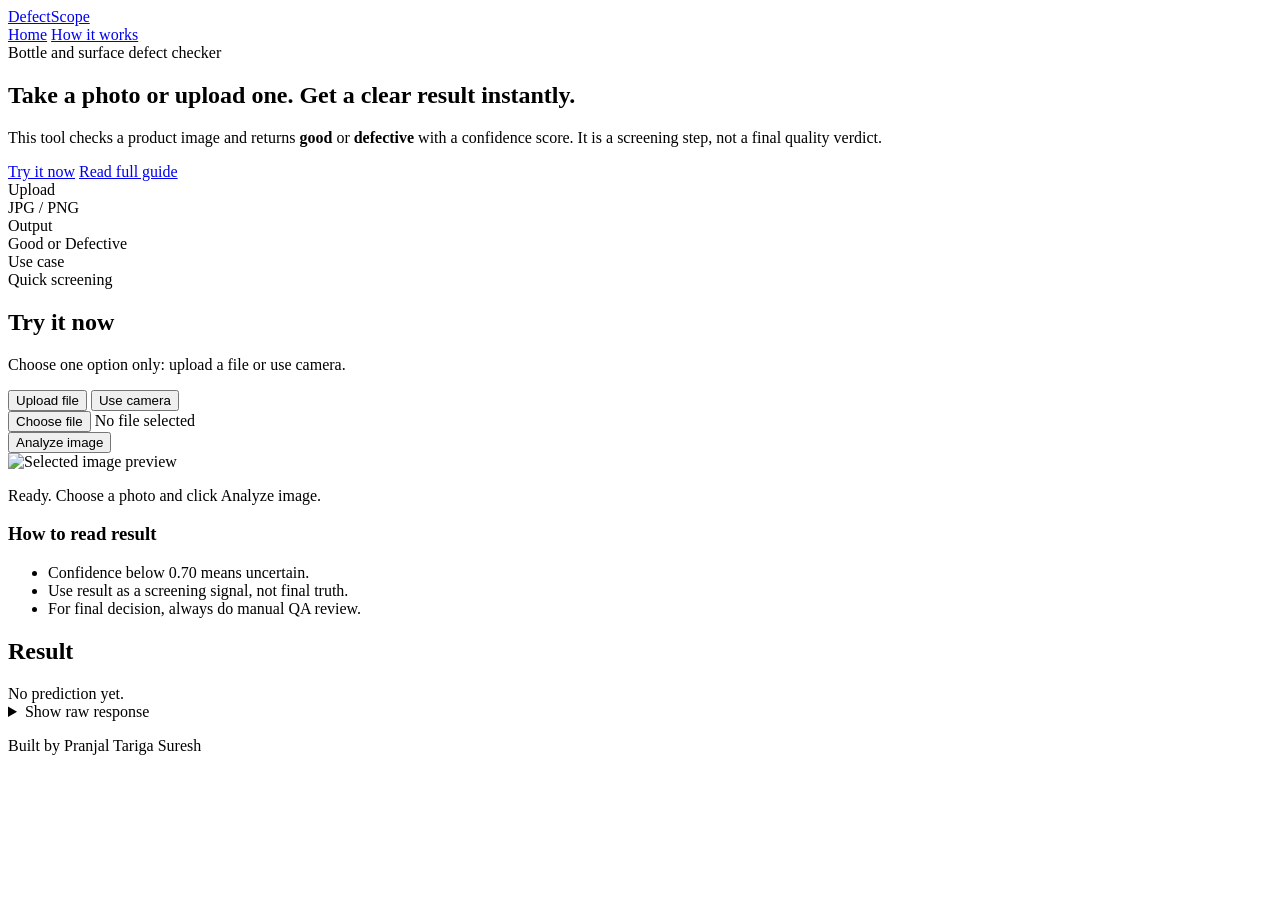
==== web/index.html @ 16d3abf3 "Restore full application: multi-page UI, Grad-CAM heatmap, metrics and threshold endpoints" ====
<!DOCTYPE html>
<html lang="en">
<head>
  <meta charset="utf-8" />
  <meta name="viewport" content="width=device-width, initial-scale=1" />
  <title>DefectScope</title>
  <link rel="stylesheet" href="/assets/styles.css" />
</head>
<body>
  <main class="shell">
    <nav class="nav">
      <a class="brand" href="/">DefectScope</a>
      <div class="nav-links">
        <a href="/" class="active">Home</a>
        <a href="/how-it-works">How it works</a>
      </div>
    </nav>

    <section class="hero">
      <div class="panel hero-main">
        <span class="kicker">Bottle and surface defect checker</span>
        <h1>Take a photo or upload one. Get a clear result instantly.</h1>
        <p class="lead">
          This tool checks a product image and returns <strong>good</strong> or <strong>defective</strong>
          with a confidence score. It is a screening step, not a final quality verdict.
        </p>
        <div class="hero-cta">
          <a class="primary" href="#demo">Try it now</a>
          <a class="secondary" href="/how-it-works">Read full guide</a>
        </div>
        <div class="metrics">
          <div class="metric">
            <div class="label">Upload</div>
            <div class="value">JPG / PNG</div>
          </div>
          <div class="metric">
            <div class="label">Output</div>
            <div class="value">Good or Defective</div>
          </div>
          <div class="metric">
            <div class="label">Use case</div>
            <div class="value">Quick screening</div>
          </div>
        </div>
      </div>
    </section>

    <section id="demo" class="demo">
      <div class="panel demo-left">
        <h2>Try it now</h2>
        <p class="lead">Choose one option only: upload a file or use camera.</p>

        <div class="mode-switch" role="tablist" aria-label="Image input mode">
          <button type="button" class="mode-btn active" id="mode-upload">Upload file</button>
          <button type="button" class="mode-btn" id="mode-camera">Use camera</button>
        </div>

        <form class="upload" id="predict-form">
          <input id="image-file" type="file" accept="image/*" required hidden />
          <input id="camera-file" type="file" accept="image/*" capture="environment" hidden />

          <div class="picker-box" id="upload-picker-box">
            <button type="button" class="picker-btn" id="pick-upload">Choose file</button>
            <span class="picker-name" id="upload-name">No file selected</span>
          </div>

          <div class="picker-box" id="camera-picker-box" hidden>
            <button type="button" class="picker-btn" id="pick-camera">Open camera</button>
            <span class="picker-name" id="camera-name">No photo selected</span>
          </div>

          <button type="submit">Analyze image</button>
        </form>

        <div class="preview-wrap">
          <img id="preview" alt="Selected image preview" />
        </div>

        <p class="status" id="status">Ready. Choose a photo and click Analyze image.</p>

        <div class="card" style="margin-top:12px;">
          <h3>How to read result</h3>
          <ul class="list">
            <li>Confidence below 0.70 means uncertain.</li>
            <li>Use result as a screening signal, not final truth.</li>
            <li>For final decision, always do manual QA review.</li>
          </ul>
        </div>
      </div>

      <div class="panel demo-right">
        <h2>Result</h2>
        <div class="result-empty" id="result-empty">No prediction yet.</div>

        <div class="result-card" id="result-card" hidden>
          <div class="result-row">
            <div class="result-label">Prediction</div>
            <div class="result-value" id="result-prediction">-</div>
          </div>

          <div class="result-row">
            <div class="result-label">Confidence</div>
            <div class="result-value" id="result-confidence">-</div>
          </div>

          <div class="meter">
            <div class="meter-fill" id="result-meter"></div>
          </div>

          <div class="result-row">
            <div class="result-label">Latency</div>
            <div class="result-value" id="result-latency">-</div>
          </div>

          <div class="result-note" id="result-note">-</div>
        </div>

        <details class="raw-wrap">
          <summary>Show raw response</summary>
          <pre id="result-raw">No prediction yet.</pre>
        </details>
      </div>
    </section>

    <p class="footer">Built by Pranjal Tariga Suresh</p>
  </main>

  <script src="/assets/app.js"></script>
</body>
</html>
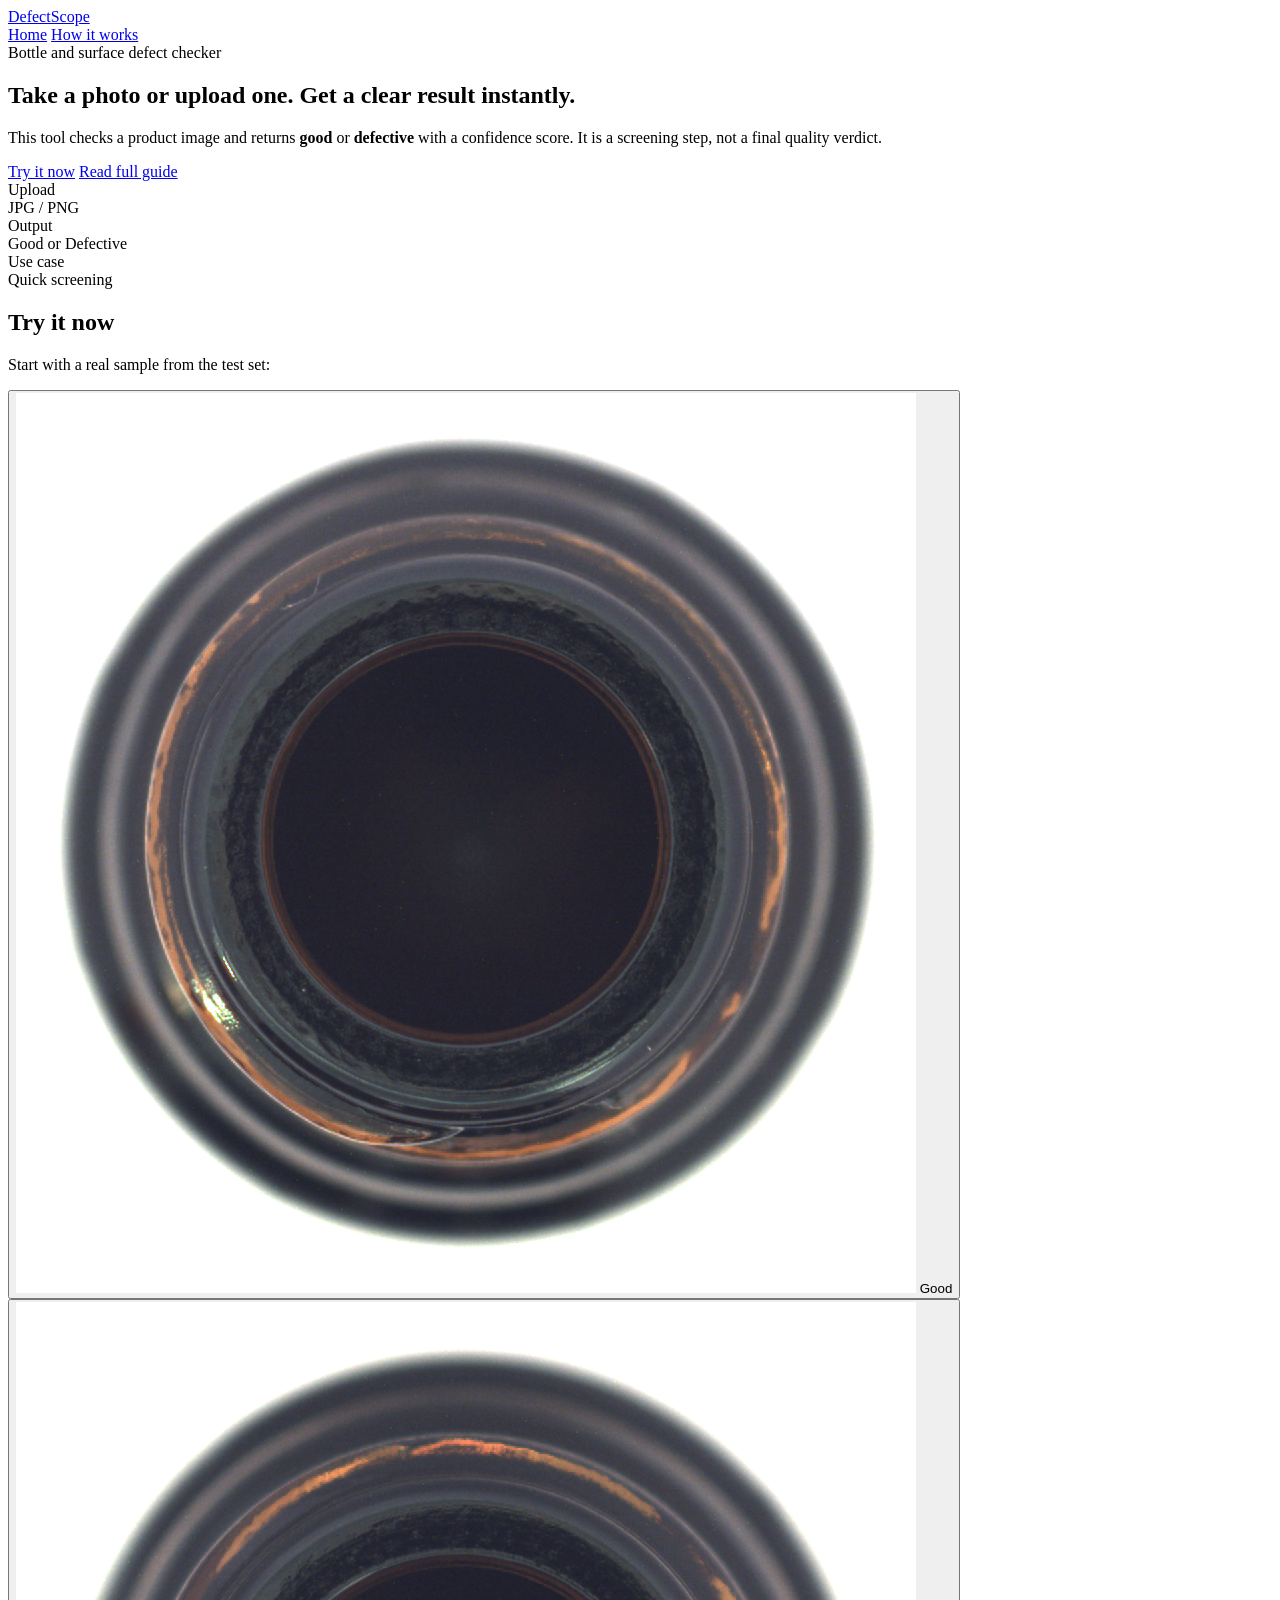
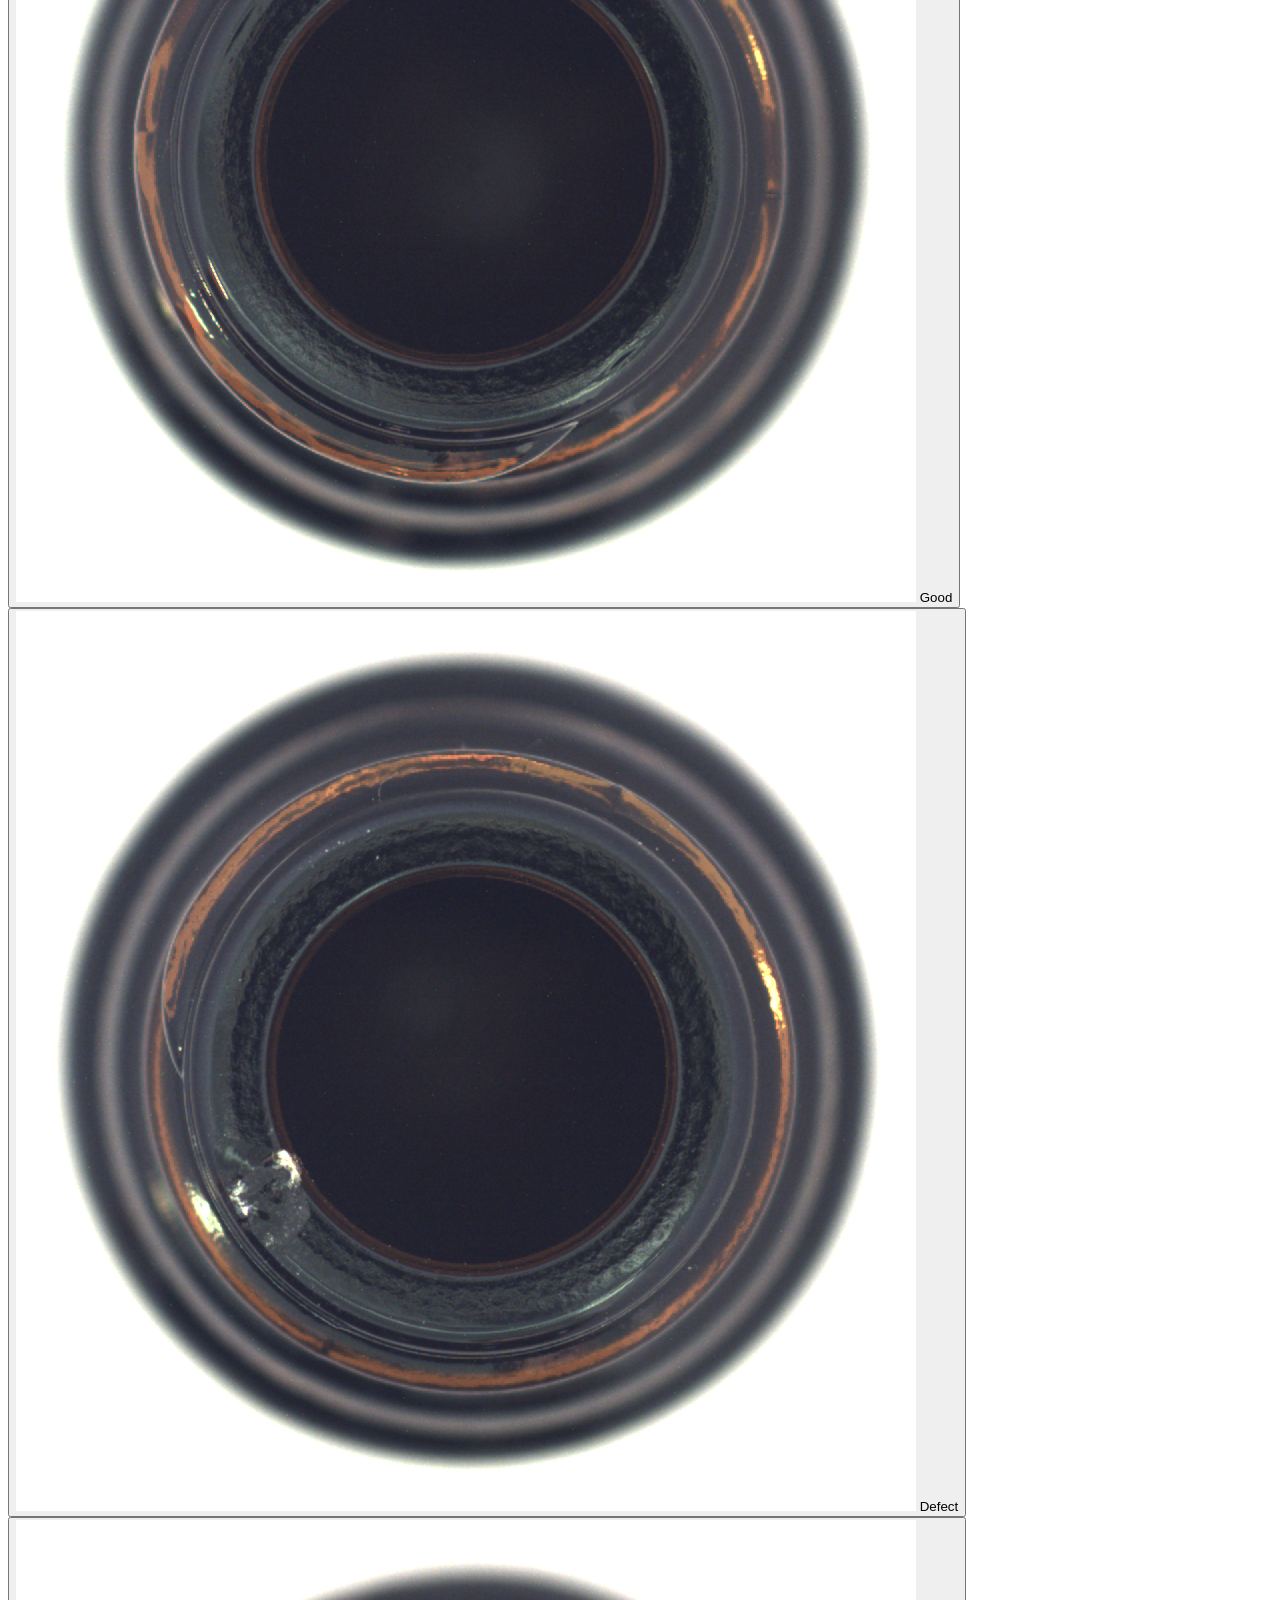
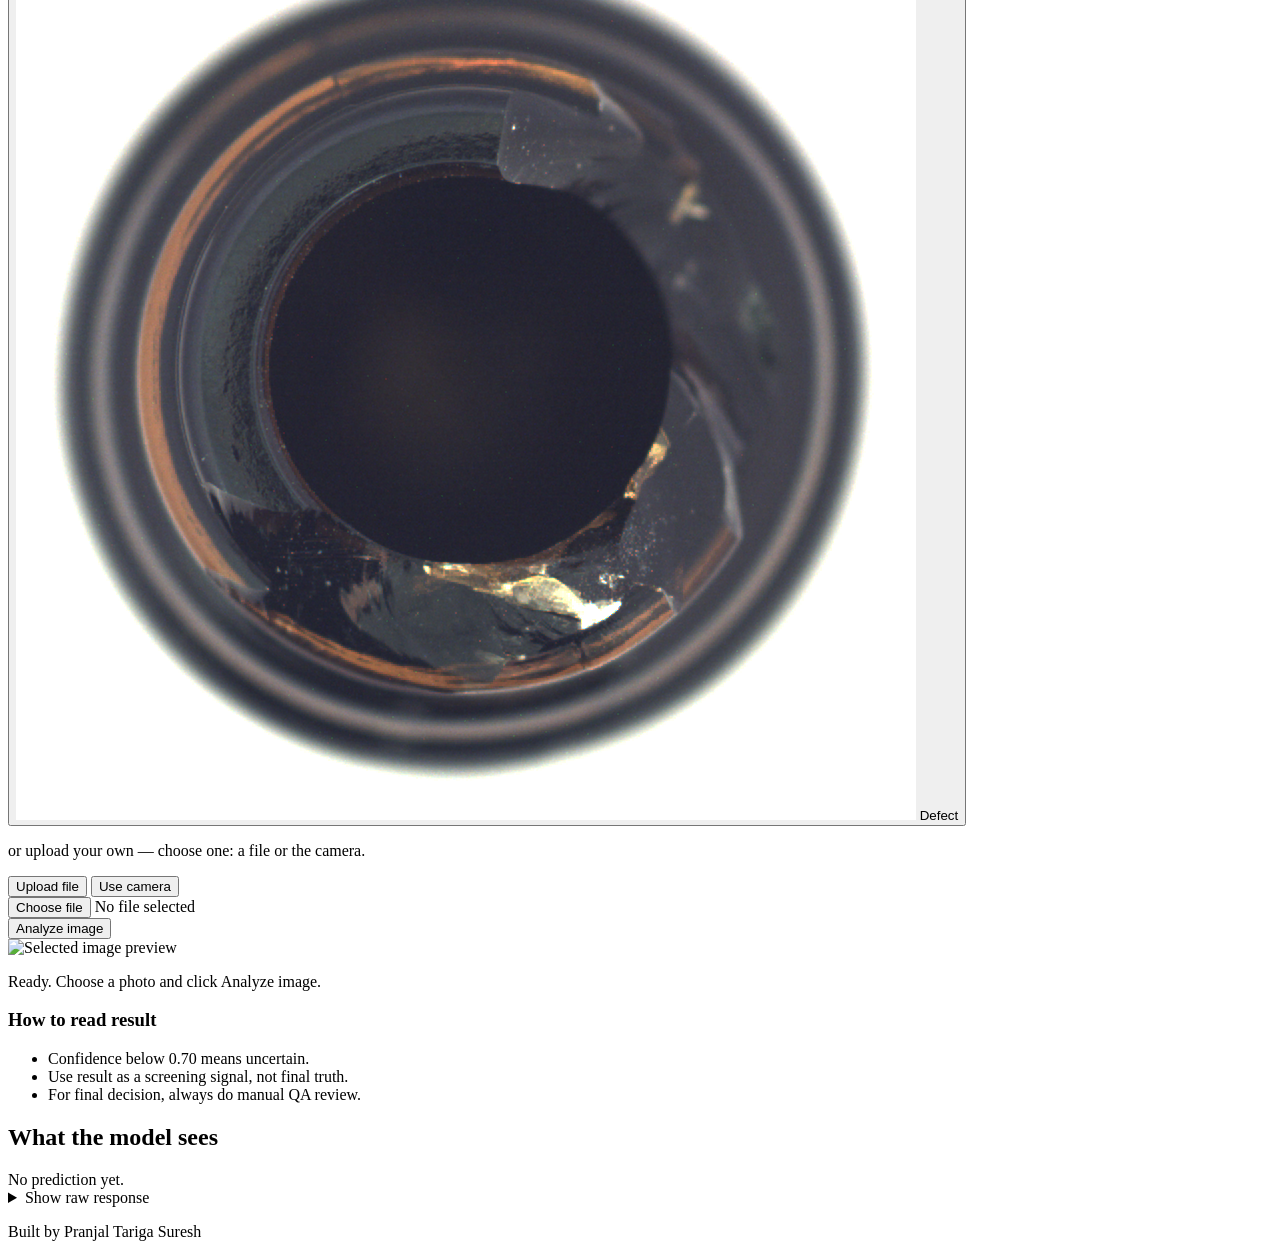
==== commit 4d2c9678: "Rebuild result panel: verdict, defect probability vs threshold, metric tiles, attention map, sample " ====
--- a/web/index.html
+++ b/web/index.html
@@ -48,7 +48,28 @@
     <section id="demo" class="demo">
       <div class="panel demo-left">
         <h2>Try it now</h2>
-        <p class="lead">Choose one option only: upload a file or use camera.</p>
+
+        <p class="kicker">Start with a real sample from the test set:</p>
+        <div class="samples" id="samples">
+          <button type="button" class="sample" data-src="/samples/bottle/test/good/019.png">
+            <img src="/samples/bottle/test/good/019.png" alt="Good bottle sample" />
+            <span class="sample-tag ok">Good</span>
+          </button>
+          <button type="button" class="sample" data-src="/samples/bottle/test/good/000.png">
+            <img src="/samples/bottle/test/good/000.png" alt="Good bottle sample" />
+            <span class="sample-tag ok">Good</span>
+          </button>
+          <button type="button" class="sample" data-src="/samples/bottle/test/broken_small/000.png">
+            <img src="/samples/bottle/test/broken_small/000.png" alt="Defective bottle sample" />
+            <span class="sample-tag bad">Defect</span>
+          </button>
+          <button type="button" class="sample" data-src="/samples/bottle/test/broken_large/016.png">
+            <img src="/samples/bottle/test/broken_large/016.png" alt="Defective bottle sample" />
+            <span class="sample-tag bad">Defect</span>
+          </button>
+        </div>
+
+        <p class="lead">or upload your own — choose one: a file or the camera.</p>
 
         <div class="mode-switch" role="tablist" aria-label="Image input mode">
           <button type="button" class="mode-btn active" id="mode-upload">Upload file</button>
@@ -89,30 +110,57 @@
       </div>
 
       <div class="panel demo-right">
-        <h2>Result</h2>
+        <h2>What the model sees</h2>
         <div class="result-empty" id="result-empty">No prediction yet.</div>
 
         <div class="result-card" id="result-card" hidden>
-          <div class="result-row">
-            <div class="result-label">Prediction</div>
-            <div class="result-value" id="result-prediction">-</div>
-          </div>
+          <div class="verdict" id="verdict"><span id="result-prediction">-</span></div>
 
           <div class="result-row">
-            <div class="result-label">Confidence</div>
-            <div class="result-value" id="result-confidence">-</div>
+            <div class="result-label">Defect probability</div>
+            <div class="result-value" id="result-defect-prob">-</div>
           </div>
 
           <div class="meter">
             <div class="meter-fill" id="result-meter"></div>
+            <div class="meter-mark" id="meter-mark" hidden></div>
+          </div>
+          <div class="meter-scale">
+            <span>0%</span>
+            <span id="threshold-label">threshold</span>
+            <span>100%</span>
           </div>
 
-          <div class="result-row">
-            <div class="result-label">Latency</div>
-            <div class="result-value" id="result-latency">-</div>
+          <div class="metrics">
+            <div class="metric">
+              <div class="label">Confidence</div>
+              <div class="result-value" id="result-confidence">-</div>
+            </div>
+            <div class="metric">
+              <div class="label">Latency</div>
+              <div class="result-value" id="result-latency">-</div>
+            </div>
+            <div class="metric">
+              <div class="label">AE score</div>
+              <div class="result-value" id="result-ae">-</div>
+            </div>
           </div>
 
           <div class="result-note" id="result-note">-</div>
+
+          <div class="attention" id="attention" hidden>
+            <div class="attention-head">
+              <span class="label">Model attention map</span>
+              <div class="mode-switch">
+                <button type="button" class="mode-btn active" id="view-heatmap">Heatmap</button>
+                <button type="button" class="mode-btn" id="view-original">Original</button>
+              </div>
+            </div>
+            <img id="attention-img" alt="Grad-CAM attention map" />
+            <p class="kicker">
+              Warmer colours mark the regions that most influenced the defect score.
+            </p>
+          </div>
         </div>
 
         <details class="raw-wrap">
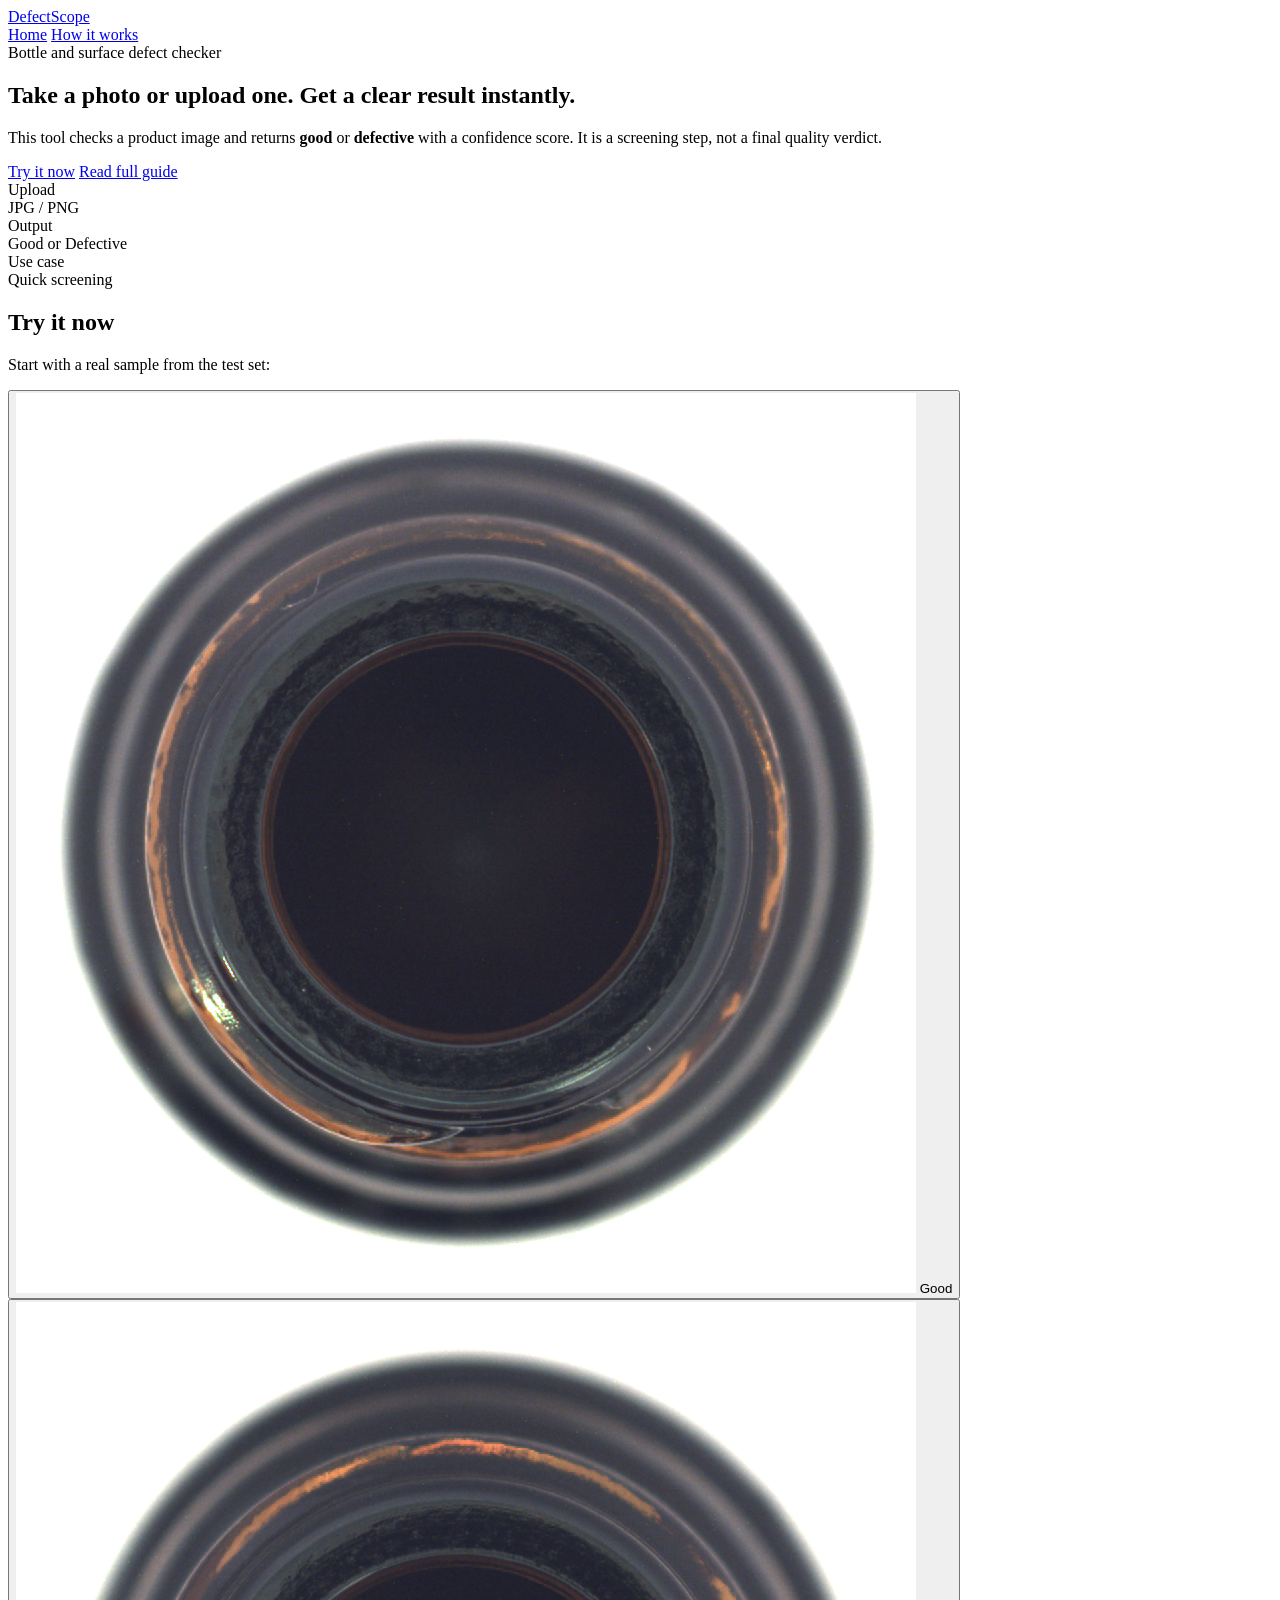
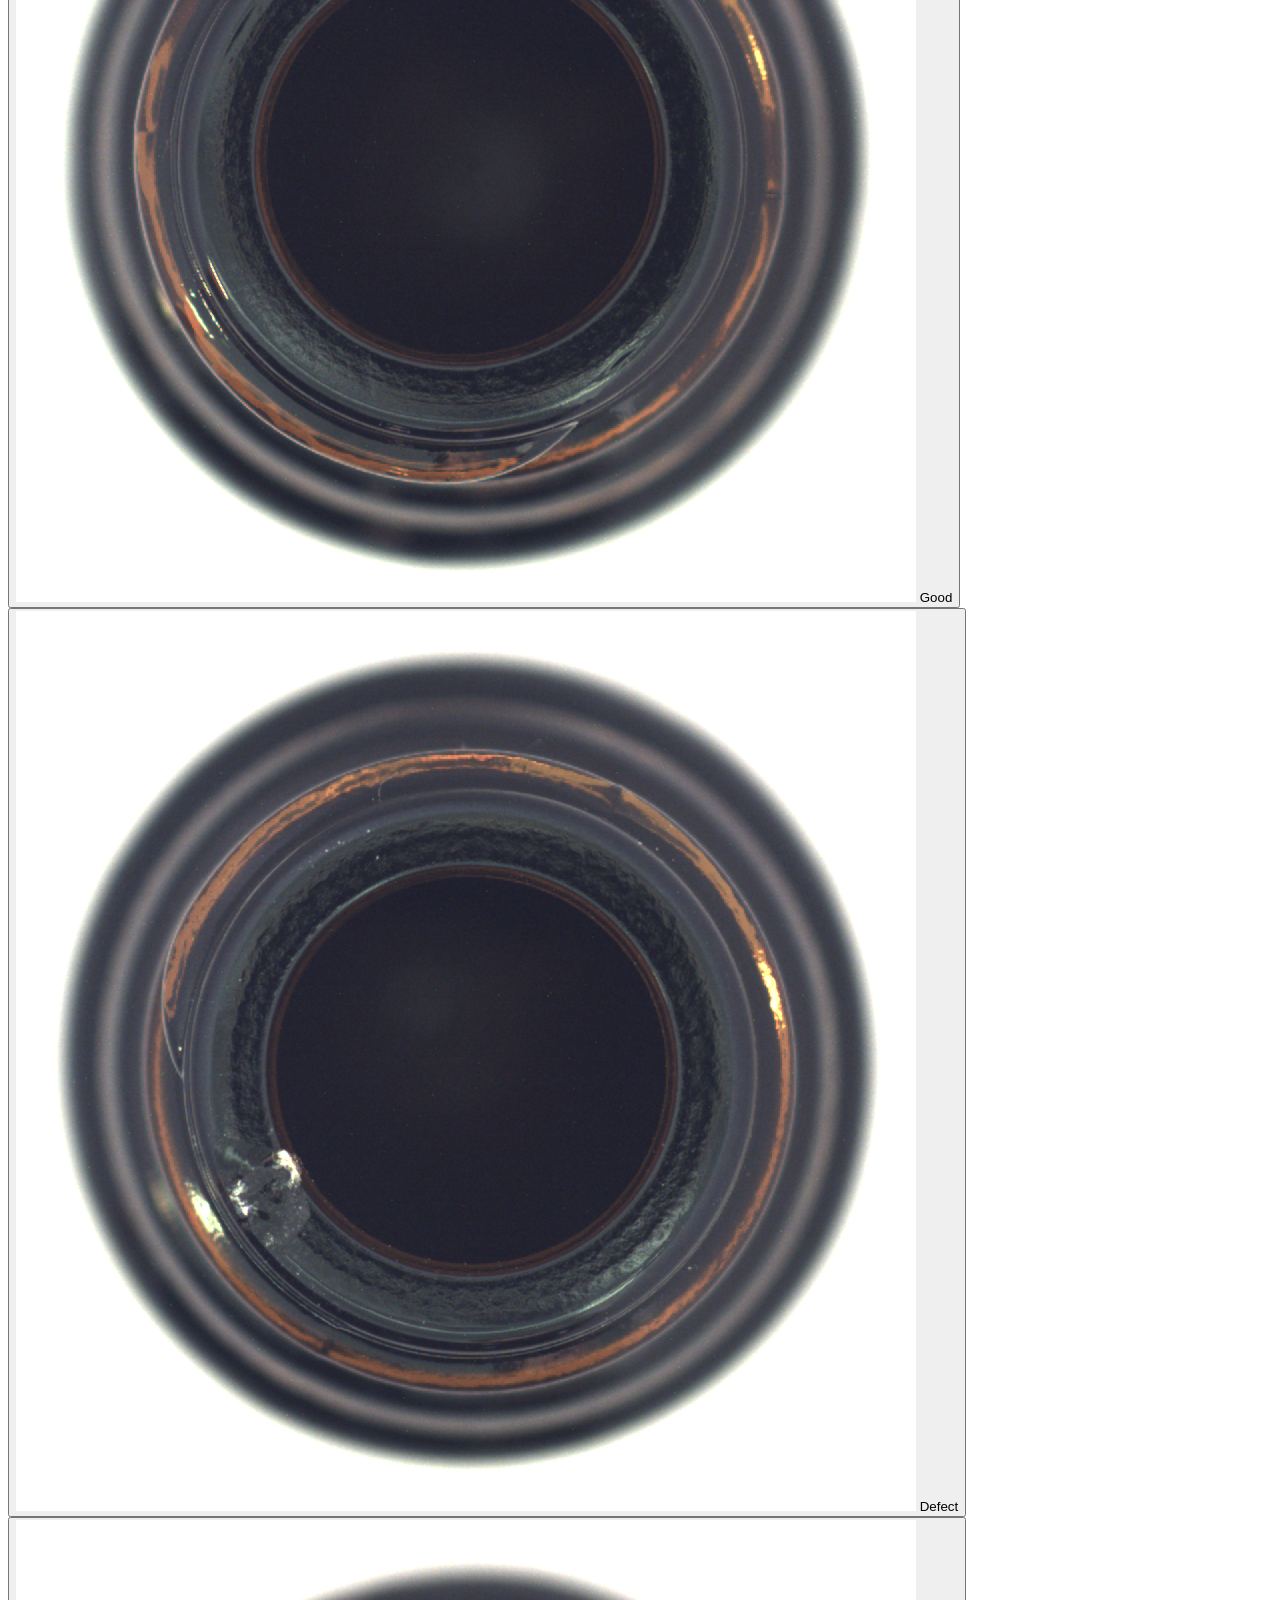
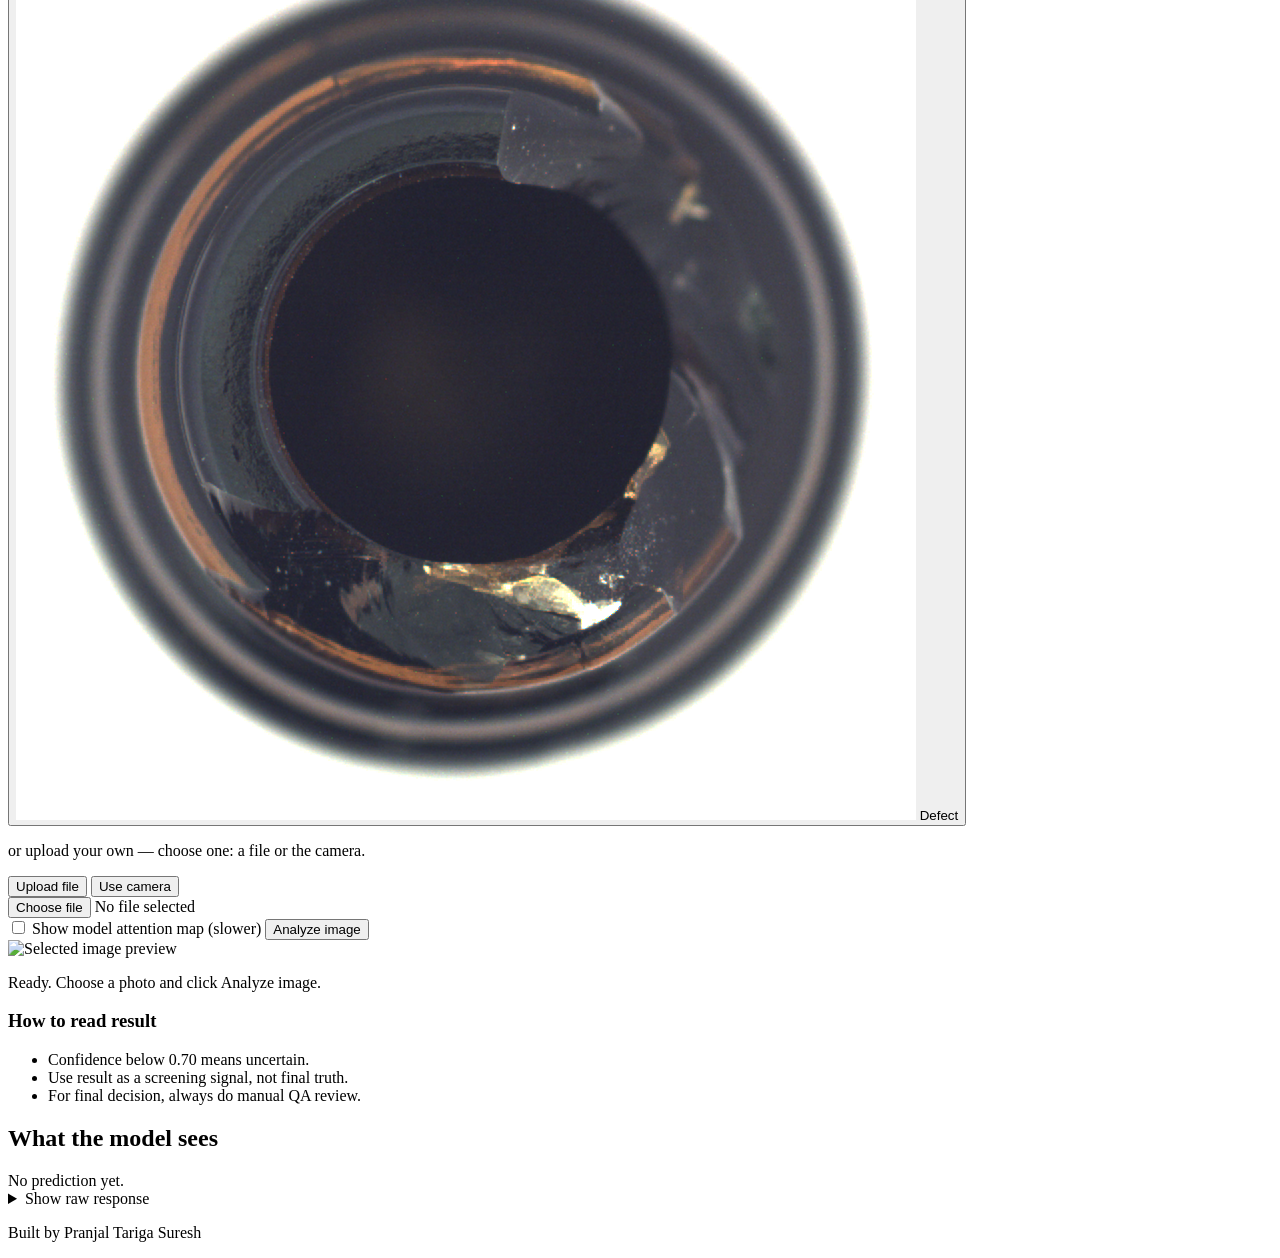
==== commit d91a1e4e: "Add an unchecked attention-map option to the demo form The default click now returns in a fraction o" ====
--- a/web/index.html
+++ b/web/index.html
@@ -77,7 +77,7 @@
         </div>
 
         <form class="upload" id="predict-form">
-          <input id="image-file" type="file" accept="image/*" required hidden />
+          <input id="image-file" type="file" accept="image/*" hidden />
           <input id="camera-file" type="file" accept="image/*" capture="environment" hidden />
 
           <div class="picker-box" id="upload-picker-box">
@@ -89,6 +89,11 @@
             <button type="button" class="picker-btn" id="pick-camera">Open camera</button>
             <span class="picker-name" id="camera-name">No photo selected</span>
           </div>
+
+          <label class="option-row" for="heatmap-toggle">
+            <input type="checkbox" id="heatmap-toggle" />
+            <span>Show model attention map <span class="hint">(slower)</span></span>
+          </label>
 
           <button type="submit">Analyze image</button>
         </form>
